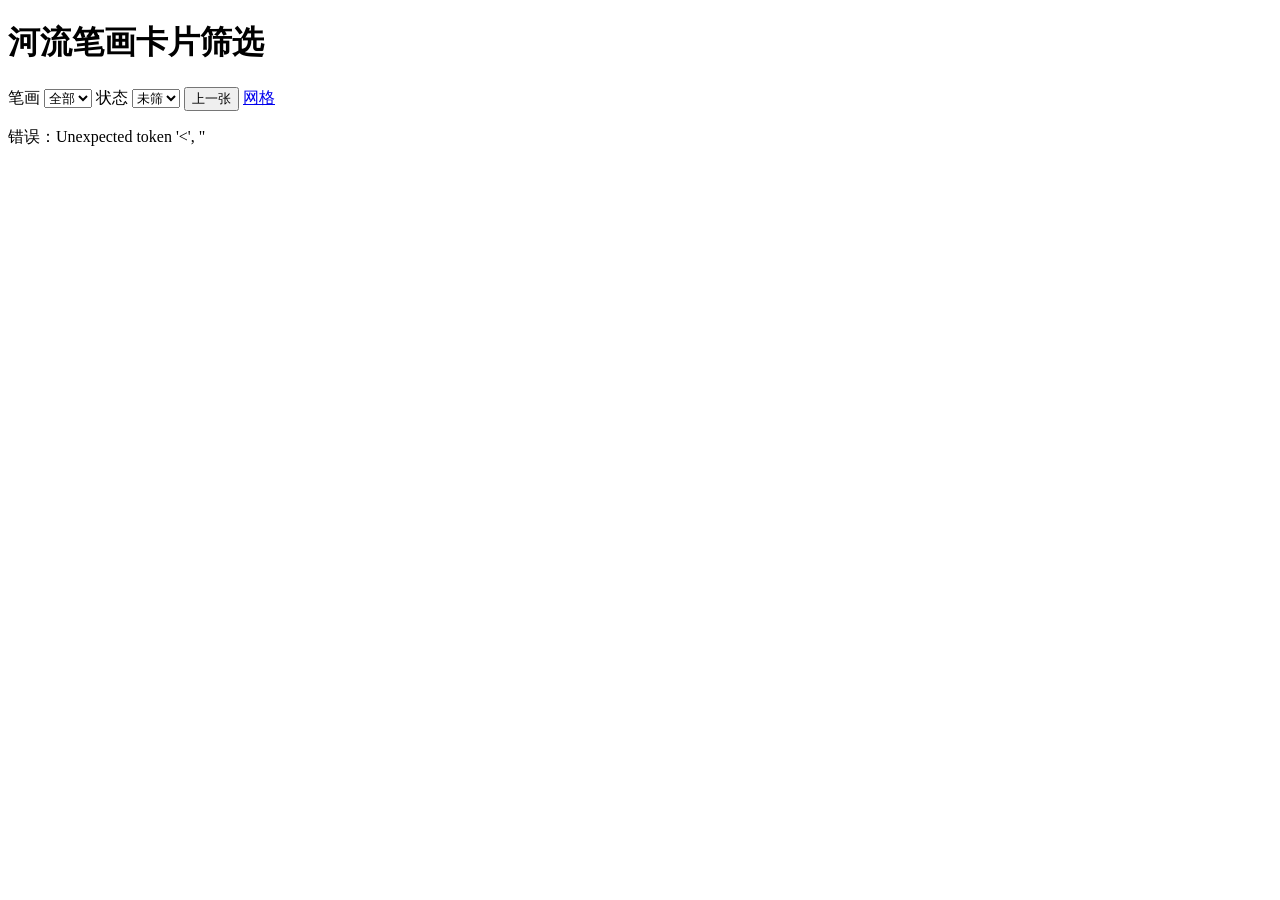
==== web/swipe.html @ 816e4cfa "Add swipe review interface" ====
<!DOCTYPE html>
<html lang="zh-CN">
<head>
    <meta charset="UTF-8">
    <meta name="viewport" content="width=device-width, initial-scale=1.0">
    <title>河流笔画卡片筛选</title>
    <link rel="stylesheet" href="/static/style.css">
</head>
<body class="swipe-body">
    <header class="swipe-header">
        <div>
            <h1>河流笔画卡片筛选</h1>
            <p id="save-path"></p>
        </div>
        <div class="review-toolbar">
            <label>
                笔画
                <select id="stroke-filter">
                    <option value="all">全部</option>
                </select>
            </label>
            <label>
                状态
                <select id="status-filter">
                    <option value="unreviewed">未筛</option>
                    <option value="all">全部</option>
                    <option value="selected">勾</option>
                    <option value="rejected">叉</option>
                </select>
            </label>
            <button id="prev-card" type="button">上一张</button>
            <a class="swipe-link" href="/review">网格</a>
        </div>
    </header>

    <main class="swipe-main">
        <section class="swipe-stats" id="stats"></section>
        <section class="swipe-stage" id="stage">
            <p class="review-loading">加载中...</p>
        </section>
    </main>

    <script>
        const stage = document.getElementById('stage');
        const stats = document.getElementById('stats');
        const savePath = document.getElementById('save-path');
        const strokeFilter = document.getElementById('stroke-filter');
        const statusFilter = document.getElementById('status-filter');
        const prevCard = document.getElementById('prev-card');

        const state = {
            offset: 0,
            total: 0,
            current: null,
            history: [],
            strokesLoaded: false,
            loading: false,
        };

        function buildUrl(offset) {
            const params = new URLSearchParams({
                stroke: strokeFilter.value,
                status: statusFilter.value,
                offset,
                limit: 1,
            });
            return `/api/review/items?${params.toString()}`;
        }

        async function loadCard(offset = state.offset) {
            if (state.loading) return;
            state.loading = true;
            stage.innerHTML = '<p class="review-loading">加载中...</p>';
            const response = await fetch(buildUrl(offset));
            if (!response.ok) {
                const data = await response.json();
                throw new Error(data.detail || `请求失败：${response.status}`);
            }
            const data = await response.json();
            state.loading = false;
            state.total = data.total;
            state.offset = Math.min(offset, Math.max(data.total - 1, 0));
            savePath.textContent = `标注保存到：${data.selection_path}`;
            renderFilters(data);
            renderStats(data);
            if (!data.items.length) {
                state.current = null;
                stage.innerHTML = '<p class="review-loading">这个筛选条件下没有图片。</p>';
                return;
            }
            state.current = data.items[0];
            renderCard(state.current);
        }

        function renderFilters(data) {
            if (state.strokesLoaded) return;
            for (const stroke of data.strokes) {
                const option = document.createElement('option');
                option.value = stroke;
                option.textContent = `${stroke} (${data.stroke_counts[stroke]})`;
                strokeFilter.appendChild(option);
            }
            state.strokesLoaded = true;
        }

        function renderStats(data) {
            const current = data.total === 0 ? 0 : state.offset + 1;
            stats.innerHTML = `
                <span>当前 ${current} / ${data.total}</span>
                <span>全部 ${data.status_counts.all}</span>
                <span>已勾 ${data.status_counts.selected}</span>
                <span>已叉 ${data.status_counts.rejected}</span>
                <span>未筛 ${data.status_counts.unreviewed}</span>
            `;
            prevCard.disabled = state.history.length === 0;
        }

        function renderCard(item) {
            stage.innerHTML = `
                <article class="swipe-card" data-chip-id="${item.chip_id}">
                    <div class="swipe-image-wrap">
                        <a href="${item.label_url}" target="_blank" rel="noreferrer">
                            <img src="${item.image_url}" alt="${item.chip_id}">
                        </a>
                    </div>
                    <div class="swipe-card-info">
                        <div class="swipe-meta">
                            <strong>${item.stroke_type}</strong>
                            <span>#${item.rank ?? '-'}</span>
                            <span>${item.river ?? '-'}</span>
                            <span>${item.datetime ? item.datetime.slice(0, 10) : '-'}</span>
                        </div>
                        <textarea id="note" placeholder="标注这张图..." rows="4">${item.note || ''}</textarea>
                        <div class="swipe-actions">
                            <button class="reject" type="button" data-decision="rejected">叉</button>
                            <button class="skip" type="button" data-decision="unreviewed">跳过</button>
                            <button class="accept" type="button" data-decision="selected">勾</button>
                        </div>
                    </div>
                </article>
            `;
            for (const button of stage.querySelectorAll('button[data-decision]')) {
                button.addEventListener('click', () => {
                    saveAndAdvance(button.dataset.decision).catch(showError);
                });
            }
            stage.querySelector('#note').focus({preventScroll: true});
        }

        async function saveSelection(decision) {
            if (!state.current) return;
            const note = stage.querySelector('#note')?.value || '';
            const response = await fetch('/api/review/selection', {
                method: 'POST',
                headers: {'Content-Type': 'application/json'},
                body: JSON.stringify({
                    chip_id: state.current.chip_id,
                    decision,
                    note,
                }),
            });
            if (!response.ok) {
                const data = await response.json();
                throw new Error(data.detail || `保存失败：${response.status}`);
            }
        }

        async function saveAndAdvance(decision) {
            await saveSelection(decision);
            state.history.push(state.offset);
            const nextOffset = statusFilter.value === 'unreviewed'
                ? state.offset
                : Math.min(state.offset + 1, Math.max(state.total - 1, 0));
            await loadCard(nextOffset);
        }

        function showError(error) {
            state.loading = false;
            stage.innerHTML = `<p class="error">错误：${error.message}</p>`;
        }

        function resetAndLoad() {
            state.offset = 0;
            state.history = [];
            loadCard(0).catch(showError);
        }

        strokeFilter.addEventListener('change', resetAndLoad);
        statusFilter.addEventListener('change', resetAndLoad);
        prevCard.addEventListener('click', () => {
            const previous = state.history.pop();
            if (previous !== undefined) {
                loadCard(previous).catch(showError);
            }
        });

        document.addEventListener('keydown', (event) => {
            const tag = document.activeElement?.tagName;
            if (tag === 'TEXTAREA' && event.key !== 'Escape') return;
            if (event.key === 'ArrowLeft' || event.key.toLowerCase() === 'x') {
                event.preventDefault();
                saveAndAdvance('rejected').catch(showError);
            }
            if (event.key === 'ArrowRight' || event.key.toLowerCase() === 'v') {
                event.preventDefault();
                saveAndAdvance('selected').catch(showError);
            }
            if (event.key === 'ArrowDown' || event.key.toLowerCase() === 's') {
                event.preventDefault();
                saveAndAdvance('unreviewed').catch(showError);
            }
            if (event.key === 'Escape') {
                document.activeElement?.blur();
            }
        });

        loadCard().catch(showError);
    </script>
</body>
</html>
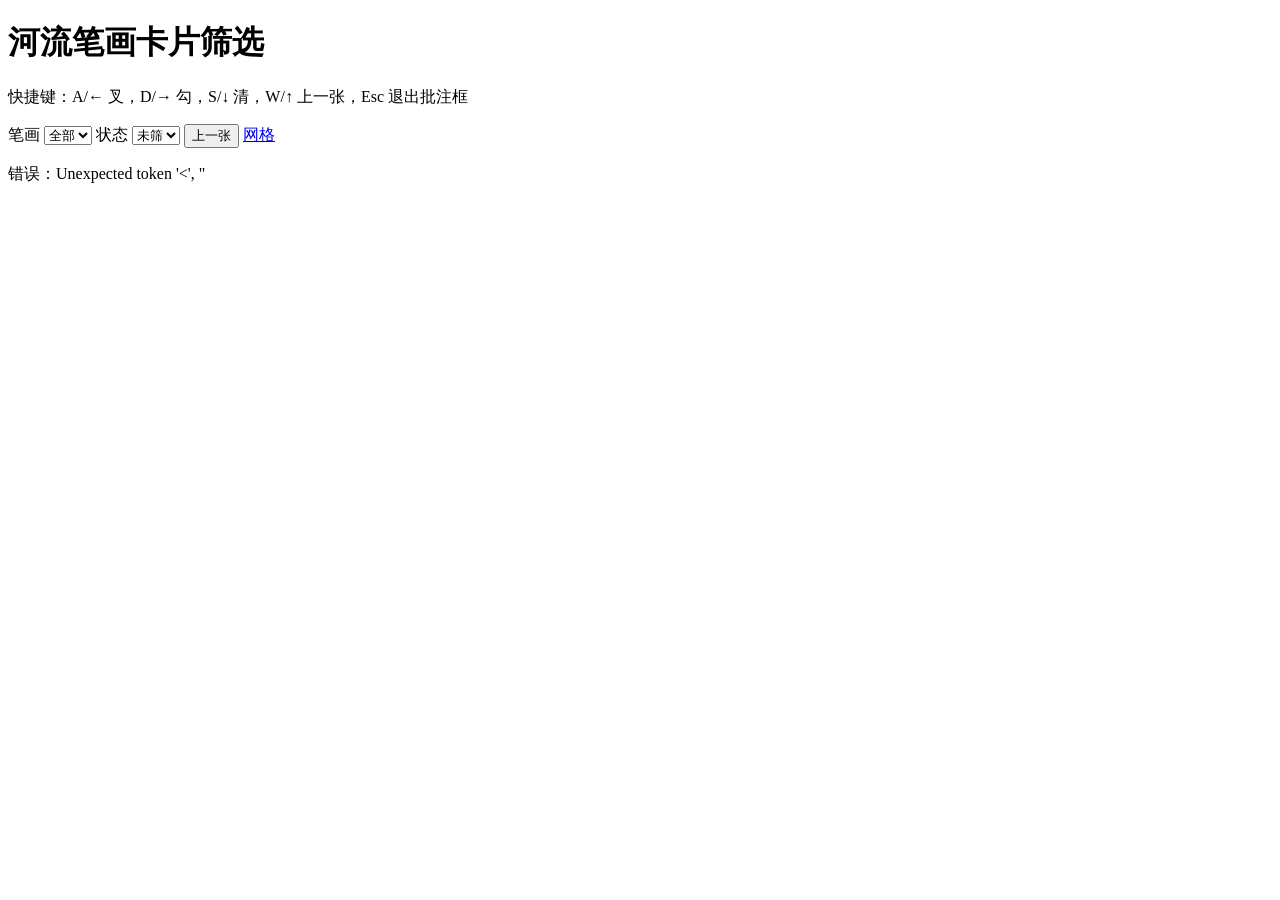
==== commit 348e17c7: "Refine swipe review layout" ====
--- a/web/swipe.html
+++ b/web/swipe.html
@@ -10,7 +10,7 @@
     <header class="swipe-header">
         <div>
             <h1>河流笔画卡片筛选</h1>
-            <p id="save-path"></p>
+            <p>快捷键：A/← 叉，D/→ 勾，S/↓ 清，W/↑ 上一张，Esc 退出批注框</p>
         </div>
         <div class="review-toolbar">
             <label>
@@ -34,7 +34,6 @@
     </header>
 
     <main class="swipe-main">
-        <section class="swipe-stats" id="stats"></section>
         <section class="swipe-stage" id="stage">
             <p class="review-loading">加载中...</p>
         </section>
@@ -42,8 +41,6 @@
 
     <script>
         const stage = document.getElementById('stage');
-        const stats = document.getElementById('stats');
-        const savePath = document.getElementById('save-path');
         const strokeFilter = document.getElementById('stroke-filter');
         const statusFilter = document.getElementById('status-filter');
         const prevCard = document.getElementById('prev-card');
@@ -80,16 +77,14 @@
             state.loading = false;
             state.total = data.total;
             state.offset = Math.min(offset, Math.max(data.total - 1, 0));
-            savePath.textContent = `标注保存到：${data.selection_path}`;
             renderFilters(data);
-            renderStats(data);
             if (!data.items.length) {
                 state.current = null;
                 stage.innerHTML = '<p class="review-loading">这个筛选条件下没有图片。</p>';
                 return;
             }
             state.current = data.items[0];
-            renderCard(state.current);
+            renderCard(state.current, data);
         }
 
         function renderFilters(data) {
@@ -103,19 +98,19 @@
             state.strokesLoaded = true;
         }
 
-        function renderStats(data) {
+        function statsMarkup(data) {
             const current = data.total === 0 ? 0 : state.offset + 1;
-            stats.innerHTML = `
+            prevCard.disabled = state.history.length === 0;
+            return `
                 <span>当前 ${current} / ${data.total}</span>
                 <span>全部 ${data.status_counts.all}</span>
                 <span>已勾 ${data.status_counts.selected}</span>
                 <span>已叉 ${data.status_counts.rejected}</span>
                 <span>未筛 ${data.status_counts.unreviewed}</span>
             `;
-            prevCard.disabled = state.history.length === 0;
-        }
-
-        function renderCard(item) {
+        }
+
+        function renderCard(item, data) {
             stage.innerHTML = `
                 <article class="swipe-card" data-chip-id="${item.chip_id}">
                     <div class="swipe-image-wrap">
@@ -124,17 +119,24 @@
                         </a>
                     </div>
                     <div class="swipe-card-info">
+                        <div class="swipe-stats">${statsMarkup(data)}</div>
                         <div class="swipe-meta">
-                            <strong>${item.stroke_type}</strong>
-                            <span>#${item.rank ?? '-'}</span>
+                            <div>
+                                <strong>${item.stroke_type}</strong>
+                                <span>#${item.rank ?? '-'}</span>
+                            </div>
+                            <span>${item.datetime ? item.datetime.slice(0, 10) : '-'}</span>
                             <span>${item.river ?? '-'}</span>
-                            <span>${item.datetime ? item.datetime.slice(0, 10) : '-'}</span>
+                            <span>${item.chip_id}</span>
                         </div>
-                        <textarea id="note" placeholder="标注这张图..." rows="4">${item.note || ''}</textarea>
+                        <label class="swipe-note">
+                            <span>批注</span>
+                            <textarea id="note" placeholder="这张图哪里好/哪里不对..." rows="4">${item.note || ''}</textarea>
+                        </label>
                         <div class="swipe-actions">
-                            <button class="reject" type="button" data-decision="rejected">叉</button>
-                            <button class="skip" type="button" data-decision="unreviewed">跳过</button>
-                            <button class="accept" type="button" data-decision="selected">勾</button>
+                            <button class="reject" type="button" data-decision="rejected"><span>叉</span><kbd>A</kbd></button>
+                            <button class="skip" type="button" data-decision="unreviewed"><span>清</span><kbd>S</kbd></button>
+                            <button class="accept" type="button" data-decision="selected"><span>勾</span><kbd>D</kbd></button>
                         </div>
                     </div>
                 </article>
@@ -144,7 +146,6 @@
                     saveAndAdvance(button.dataset.decision).catch(showError);
                 });
             }
-            stage.querySelector('#note').focus({preventScroll: true});
         }
 
         async function saveSelection(decision) {
@@ -197,17 +198,24 @@
         document.addEventListener('keydown', (event) => {
             const tag = document.activeElement?.tagName;
             if (tag === 'TEXTAREA' && event.key !== 'Escape') return;
-            if (event.key === 'ArrowLeft' || event.key.toLowerCase() === 'x') {
+            if (event.key === 'ArrowLeft' || event.key.toLowerCase() === 'a' || event.key.toLowerCase() === 'x') {
                 event.preventDefault();
                 saveAndAdvance('rejected').catch(showError);
             }
-            if (event.key === 'ArrowRight' || event.key.toLowerCase() === 'v') {
+            if (event.key === 'ArrowRight' || event.key.toLowerCase() === 'd' || event.key.toLowerCase() === 'v') {
                 event.preventDefault();
                 saveAndAdvance('selected').catch(showError);
             }
             if (event.key === 'ArrowDown' || event.key.toLowerCase() === 's') {
                 event.preventDefault();
                 saveAndAdvance('unreviewed').catch(showError);
+            }
+            if (event.key === 'ArrowUp' || event.key.toLowerCase() === 'w') {
+                event.preventDefault();
+                const previous = state.history.pop();
+                if (previous !== undefined) {
+                    loadCard(previous).catch(showError);
+                }
             }
             if (event.key === 'Escape') {
                 document.activeElement?.blur();
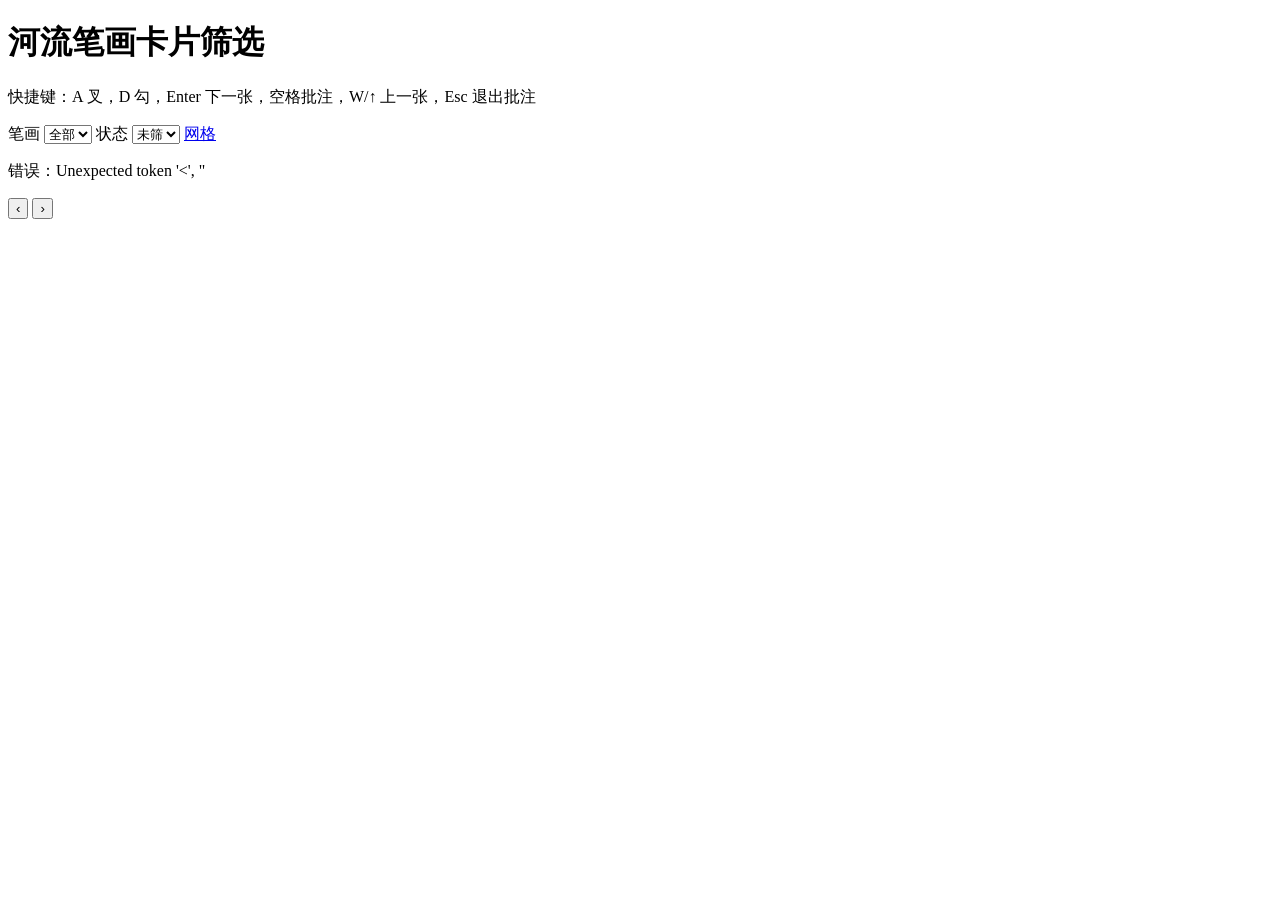
==== commit 1a913cdd: "Improve swipe review navigation" ====
--- a/web/swipe.html
+++ b/web/swipe.html
@@ -10,7 +10,7 @@
     <header class="swipe-header">
         <div>
             <h1>河流笔画卡片筛选</h1>
-            <p>快捷键：A/← 叉，D/→ 勾，S/↓ 清，W/↑ 上一张，Esc 退出批注框</p>
+            <p>快捷键：A 叉，D 勾，Enter 下一张，空格批注，W/↑ 上一张，Esc 退出批注</p>
         </div>
         <div class="review-toolbar">
             <label>
@@ -28,7 +28,6 @@
                     <option value="rejected">叉</option>
                 </select>
             </label>
-            <button id="prev-card" type="button">上一张</button>
             <a class="swipe-link" href="/review">网格</a>
         </div>
     </header>
@@ -37,6 +36,8 @@
         <section class="swipe-stage" id="stage">
             <p class="review-loading">加载中...</p>
         </section>
+        <button class="swipe-edge swipe-edge-left" id="prev-card" type="button" aria-label="上一张">‹</button>
+        <button class="swipe-edge swipe-edge-right" id="next-card" type="button" aria-label="下一张">›</button>
     </main>
 
     <script>
@@ -44,6 +45,7 @@
         const strokeFilter = document.getElementById('stroke-filter');
         const statusFilter = document.getElementById('status-filter');
         const prevCard = document.getElementById('prev-card');
+        const nextCard = document.getElementById('next-card');
 
         const state = {
             offset: 0,
@@ -101,6 +103,7 @@
         function statsMarkup(data) {
             const current = data.total === 0 ? 0 : state.offset + 1;
             prevCard.disabled = state.history.length === 0;
+            nextCard.disabled = data.total === 0;
             return `
                 <span>当前 ${current} / ${data.total}</span>
                 <span>全部 ${data.status_counts.all}</span>
@@ -175,6 +178,32 @@
             await loadCard(nextOffset);
         }
 
+        async function nextWithoutDecision() {
+            if (!state.current) return;
+            await saveSelection(state.current.decision || 'unreviewed');
+            state.history.push(state.offset);
+            const nextOffset = Math.min(state.offset + 1, Math.max(state.total - 1, 0));
+            await loadCard(nextOffset);
+        }
+
+        function previousCard() {
+            const previous = state.history.pop();
+            if (previous !== undefined) {
+                loadCard(previous).catch(showError);
+            }
+        }
+
+        function toggleNoteFocus() {
+            const note = stage.querySelector('#note');
+            if (!note) return;
+            if (document.activeElement === note) {
+                note.blur();
+            } else {
+                note.focus({preventScroll: true});
+                note.setSelectionRange(note.value.length, note.value.length);
+            }
+        }
+
         function showError(error) {
             state.loading = false;
             stage.innerHTML = `<p class="error">错误：${error.message}</p>`;
@@ -188,15 +217,21 @@
 
         strokeFilter.addEventListener('change', resetAndLoad);
         statusFilter.addEventListener('change', resetAndLoad);
-        prevCard.addEventListener('click', () => {
-            const previous = state.history.pop();
-            if (previous !== undefined) {
-                loadCard(previous).catch(showError);
-            }
-        });
+        prevCard.addEventListener('click', previousCard);
+        nextCard.addEventListener('click', () => nextWithoutDecision().catch(showError));
 
         document.addEventListener('keydown', (event) => {
             const tag = document.activeElement?.tagName;
+            if (event.code === 'Space') {
+                event.preventDefault();
+                toggleNoteFocus();
+                return;
+            }
+            if (event.key === 'Enter' && tag !== 'TEXTAREA') {
+                event.preventDefault();
+                nextWithoutDecision().catch(showError);
+                return;
+            }
             if (tag === 'TEXTAREA' && event.key !== 'Escape') return;
             if (event.key === 'ArrowLeft' || event.key.toLowerCase() === 'a' || event.key.toLowerCase() === 'x') {
                 event.preventDefault();
@@ -212,10 +247,7 @@
             }
             if (event.key === 'ArrowUp' || event.key.toLowerCase() === 'w') {
                 event.preventDefault();
-                const previous = state.history.pop();
-                if (previous !== undefined) {
-                    loadCard(previous).catch(showError);
-                }
+                previousCard();
             }
             if (event.key === 'Escape') {
                 document.activeElement?.blur();
